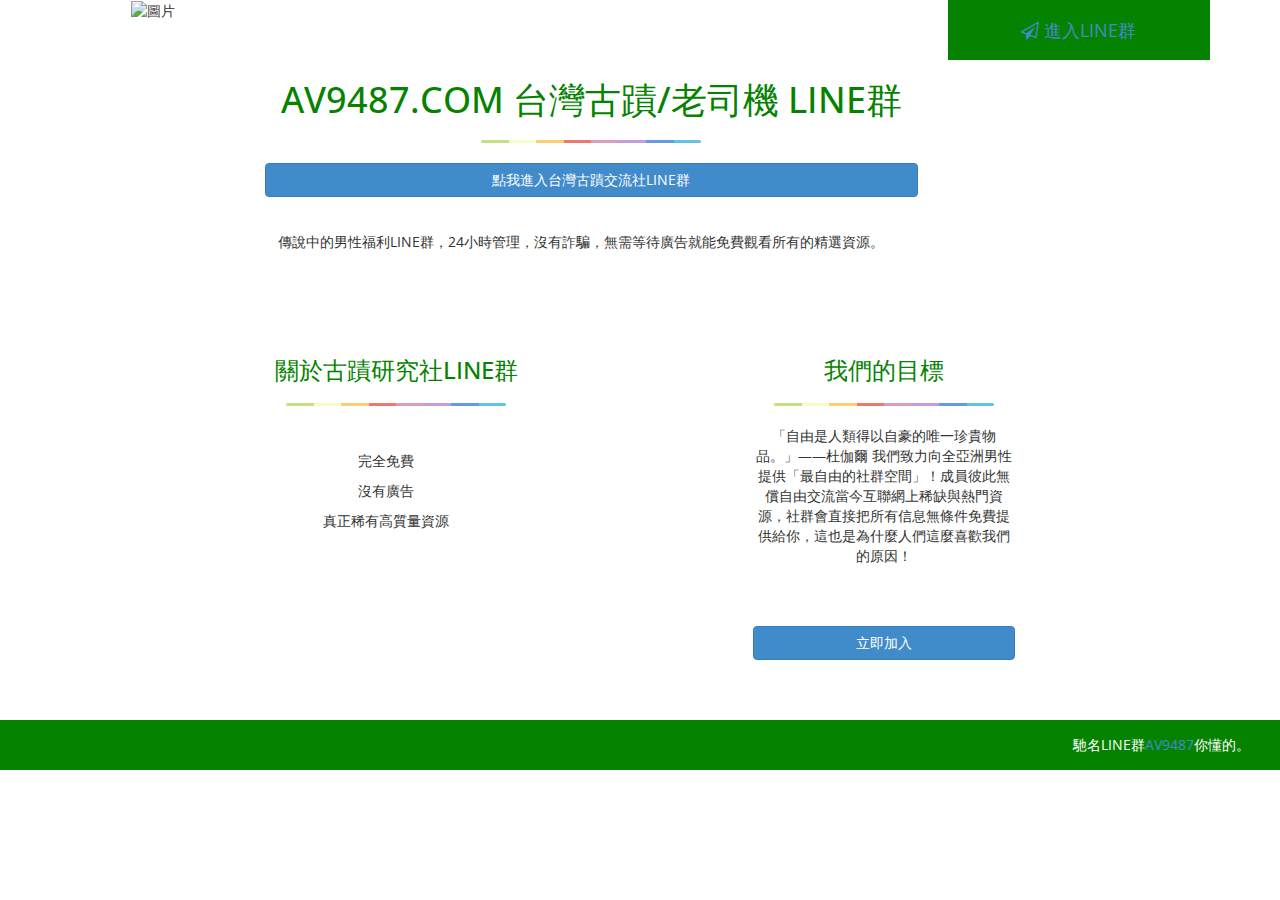
==== index.html @ 79ecc0b7 "logo" ====
﻿<!DOCTYPE html>
<html xmlns="http://www.w3.org/1999/xhtml">
<head>
<meta charset="utf-8" />
<meta name="viewport" content="width=device-width, initial-scale=1, maximum-scale=1" />
<meta name="description" content="LINE色群 AV9487台灣古蹟交流社LINE群" />
<meta name="author" content="AV9487台灣古蹟交流社LINE群" />
<!--[if IE]>
	<meta http-equiv="X-UA-Compatible" content="IE=edge,chrome=1">
	<![endif]-->
<title>AV9487台灣古蹟交流社LINE群</title>
<!-- Global site tag (gtag.js) - Google Analytics -->
<script async src="https://www.googletagmanager.com/gtag/js?id=G-P49H0YH4MS"></script>
<script>
  window.dataLayer = window.dataLayer || [];
  function gtag(){dataLayer.push(arguments);}
  gtag('js', new Date());

  gtag('config', 'G-P49H0YH4MS');
</script>
<!-- Global site tag (gtag.js) - Google Analytics -->

<!-- BOOTSTRAP CORE STYLE CSS -->
<link href="assets/css/bootstrap.css" rel="stylesheet" />
<!-- FONT AWESOME CSS -->
<link href="assets/css/font-awesome.min.css" rel="stylesheet" />
 <!-- ANIMATE  CSS -->
<link href="assets/css/animate.css" rel="stylesheet" />
  <!--  STYLE SWITCHER CSS -->
<link href="assets/css/styleSwitcher.css" rel="stylesheet" />
<!-- CUSTOM STYLE CSS -->
<link href="assets/css/style.css" rel="stylesheet" />    
 <!--RED STYLE VERSION IS BY DEFAULT, USE ANY ONE STYLESHEET FROM FIVE STYLESHEETS (black,blue,brown,green,grey,orange,red and yellow) HERE-->
 <link href="assets/css/themes/green.css" id="mainCSS" rel="stylesheet" /> 
<!-- GOOGLE FONTS -->
<link href='http://fonts.googleapis.com/css?family=Open+Sans:400,700,300' rel='stylesheet' type='text/css' />
</head>
<body>
 
	
<!-- /. END THEME SWITCHER-->

<div id="home" >
		<div class="container">
			<div class="row text-center" >
				<div class="col-lg-2 col-md-2  col-sm-2 col-xs-12">
					
				  <!--  YOU CAN PLACE YOUR LOGO IMAGE HERE IN THIS DIV INSTEAD OF ICON-->
				       <div class="center">
    <img src="https://av9487.com/assets/image/logo.png" alt="圖片" width="150" height="150">
  </div>
				</div>
				<div class="col-lg-7 col-md-7  col-sm-7 col-xs-12 name-div">
					<h1 class="wow bounceIn animated" data-wow-delay=".2s">av9487.com 台灣古蹟/老司機 LINE群 </h1>
						<hr  class="color-strip wow bounceInLeft animated" data-wow-delay=".4s"  />
					 <h2 class="wow bounceInLeft animated" data-wow-delay=".3s"><a href="https://bit.ly/2PNB17f" target="_top" class="btn btn-primary btn-block ">點我進入台灣古蹟交流社LINE群</a></h2>
					<p class="wow bounceInDown animated" data-wow-delay=".4s">
					   
					傳說中的男性福利LINE群，24小時管理，沒有詐騙，無需等待廣告就能免費觀看所有的精選資源。
					</p>
				</div>
				<div class="col-lg-3 col-md-3  col-sm-3 col-xs-12">
					<div class="call-div wow slideInDown animated" data-wow-delay=".3s" >
						<font color="#ffffff">	<span>
							<a href="https://bit.ly/2PNB17f" target="_top"> <i class="fa fa-paper-plane-o "  ></i> 進入LINE群</a>
						</span></font>
				
					</div>
				</div>
			</div>
			
			
			
			
			
		</div>
	<!--/. HOME BASIC SECTION END-->
		
	  <!--/. SALE STRIP SECTION END-->
<div class="container" id="detail" >
		<div class="row" >
			<div class="col-lg-7 col-md-7  col-sm-7 col-xs-12 name-div">
				<h3 class="wow bounceIn animated" data-wow-delay=".2s">關於古蹟研究社LINE群</h3>
				<hr class="color-strip wow bounceInLeft animated" data-wow-delay=".4s"/>
				<p class="wow rotateIn animated" data-wow-delay=".6s">
				完全免費
				  <br />
					沒有廣告
					<br />
					真正稀有高質量資源
				</p>
   
			</div> 
			 <div class="col-lg-3 col-md-3 col-sm-3" id="info">
				 <h3  class="wow bounceIn animated" data-wow-delay=".2s">我們的目標</h3>
				<hr class="color-strip wow bounceInLeft animated" data-wow-delay=".4s" />

			「自由是人類得以自豪的唯一珍貴物品。」——杜伽爾
				   <span class="wow rotateIn animated" data-wow-delay=".4s"> 我們致力向全亞洲男性提供「最自由的社群空間」！成員彼此無償自由交流當今互聯網上稀缺與熱門資源，社群會直接把所有信息無條件免費提供給你，這也是為什麼人們這麼喜歡我們的原因！</span>  
				</p>
			 <h2 class="wow bounceInLeft animated" data-wow-delay=".3s"><a href="https://bit.ly/2PNB17f" target="_top" class="btn btn-primary btn-block ">立即加入</a></h2>
			</div>
			
		</div>

					</div>
	 <!--/. DETAIL SECTION END-->
</div>
<!-- /. END HOME SECTION-->

<div id="footer-sec">馳名LINE群<a target="_blank" href="http://av9487.com/">AV9487</a>你懂的。</div>
<!-- /. END FOOTER SECTION-->

<!--  JQUERY CORE SCRIPTS -->
<script src="assets/js/jquery-1.10.2.js"></script>
<!--  BOOTSTRAP SCRIPTS -->
<script src="assets/js/bootstrap.js"></script>
<!--  SCROLL SCRIPTS -->
<script src="assets/js/jquery.easing.min.js"></script>
<!--  WOW ANIMATION SCRIPTS -->
<script src="assets/js/wow.min.js"></script>
<!--  STYLE SWITCHER SCRIPTS -->
<script src="assets/js/styleSwitcher.js"></script>
<!--  CUSTOM SCRIPTS -->
<script src="assets/js/custom.js"></script>
</body>
</html>
---- assets/css/styleSwitcher.css ----
﻿
/*=============================================================
    Authour URI: #
    License: Commons Attribution 3.0

    http://creativecommons.org/licenses/by/3.0/

    100% Free To use For Personal And Commercial Use.
    IN EXCHANGE JUST GIVE US CREDIT US AND TELL YOUR FRIENDS ABOUT US
   
    ========================================================  */


/*=====================================
  THEME SWITCHER STYLES 
   ===================================*/
.switcher {
    width:50px;
    padding:10px;
    position:fixed;
    z-index:2000;
    top:90px;
    right:0;
    background-color:rgba(221, 221, 221, 1);
    -webkit-transition:all .4s ease-in-out;
    -moz-transition:all .4s ease-in-out;
    -ms-transition:all .4s ease-in-out;
    -o-transition:all .4s ease-in-out;
    transition:all .4s ease-in-out;
	color:#000000;
}
   
.switcher #switch-panel {
    position:absolute;
    right:-34px;
    top:15px;
    width:34px;
    height:38px;
    z-index:1990;
    display:block;
    background-color:rgba(221, 221, 221, 1);
	margin-left:0;
    cursor: pointer;
}
.switcher #switch-panel i {
    font-size: 20px;
    line-height: 40px;
    padding-left:5px;
    color:#000;
}
.switcher .colors-list {
    margin:0;
    padding:0;
}
.switcher .colors-list li {
    float:left;
    display:block;
    margin-bottom:2px;
    margin-right:6px;
}
.switcher .colors-list li a {
    display:inline-block;
    width:24px;
    height:24px;
    cursor: pointer;
}
.switcher .colors-list a.black {
    background-color:#000;
}
.switcher .colors-list a.blue {
    background-color:rgb(54, 36, 146);
}
.switcher .colors-list a.green {
    background-color:rgb(5, 131, 0);
}
.switcher .colors-list a.red {
    background-color:rgb(255, 5, 85);
}
.switcher .colors-list a.yellow {
    background-color:rgb(224, 215, 0);
}
.switcher .colors-list a.orange {
    background-color:rgb(253, 152, 0);
}
.switcher .colors-list a.brown {
    background-color:rgba(143, 4, 32, 1);
}
.switcher .colors-list a.grey {
    background-color:rgba(155, 155, 155, 1);
}
---- assets/css/style.css ----
﻿
/* =============================================================
   GENERAL STYLES
 ============================================================ */
body {
    font-family: 'Open Sans', sans-serif;
    background-color: #fff;
}

.color-strip {
  height: 3px;
  border-top: 0;
  max-width:220px;
  background: #c4e17f;
  border-radius: 5px;
  background-image: -webkit-linear-gradient(left, #c4e17f, #c4e17f 12.5%, #f7fdca 12.5%, #f7fdca 25%, #fecf71 25%, #fecf71 37.5%, #f0776c 37.5%, #f0776c 50%, #db9dbe 50%, #db9dbe 62.5%, #c49cde 62.5%, #c49cde 75%, #669ae1 75%, #669ae1 87.5%, #62c2e4 87.5%, #62c2e4);
  background-image: -moz-linear-gradient(left, #c4e17f, #c4e17f 12.5%, #f7fdca 12.5%, #f7fdca 25%, #fecf71 25%, #fecf71 37.5%, #f0776c 37.5%, #f0776c 50%, #db9dbe 50%, #db9dbe 62.5%, #c49cde 62.5%, #c49cde 75%, #669ae1 75%, #669ae1 87.5%, #62c2e4 87.5%, #62c2e4);
  background-image: -o-linear-gradient(left, #c4e17f, #c4e17f 12.5%, #f7fdca 12.5%, #f7fdca 25%, #fecf71 25%, #fecf71 37.5%, #f0776c 37.5%, #f0776c 50%, #db9dbe 50%, #db9dbe 62.5%, #c49cde 62.5%, #c49cde 75%, #669ae1 75%, #669ae1 87.5%, #62c2e4 87.5%, #62c2e4);
  background-image: linear-gradient(to right, #c4e17f, #c4e17f 12.5%, #f7fdca 12.5%, #f7fdca 25%, #fecf71 25%, #fecf71 37.5%, #f0776c 37.5%, #f0776c 50%, #db9dbe 50%, #db9dbe 62.5%, #c49cde 62.5%, #c49cde 75%, #669ae1 75%, #669ae1 87.5%, #62c2e4 87.5%, #62c2e4);
}
.color-strip-low {
  height: 1px;
  border-top: 0;
  max-width:120px;
  background: #c4e17f;
  border-radius: 5px;
  background-image: -webkit-linear-gradient(left, #c4e17f, #c4e17f 12.5%, #f7fdca 12.5%, #f7fdca 25%, #fecf71 25%, #fecf71 37.5%, #f0776c 37.5%, #f0776c 50%, #db9dbe 50%, #db9dbe 62.5%, #c49cde 62.5%, #c49cde 75%, #669ae1 75%, #669ae1 87.5%, #62c2e4 87.5%, #62c2e4);
  background-image: -moz-linear-gradient(left, #c4e17f, #c4e17f 12.5%, #f7fdca 12.5%, #f7fdca 25%, #fecf71 25%, #fecf71 37.5%, #f0776c 37.5%, #f0776c 50%, #db9dbe 50%, #db9dbe 62.5%, #c49cde 62.5%, #c49cde 75%, #669ae1 75%, #669ae1 87.5%, #62c2e4 87.5%, #62c2e4);
  background-image: -o-linear-gradient(left, #c4e17f, #c4e17f 12.5%, #f7fdca 12.5%, #f7fdca 25%, #fecf71 25%, #fecf71 37.5%, #f0776c 37.5%, #f0776c 50%, #db9dbe 50%, #db9dbe 62.5%, #c49cde 62.5%, #c49cde 75%, #669ae1 75%, #669ae1 87.5%, #62c2e4 87.5%, #62c2e4);
  background-image: linear-gradient(to right, #c4e17f, #c4e17f 12.5%, #f7fdca 12.5%, #f7fdca 25%, #fecf71 25%, #fecf71 37.5%, #f0776c 37.5%, #f0776c 50%, #db9dbe 50%, #db9dbe 62.5%, #c49cde 62.5%, #c49cde 75%, #669ae1 75%, #669ae1 87.5%, #62c2e4 87.5%, #62c2e4);
}
h2,h3 {
    text-transform: uppercase;
}
.text-center {
    text-align:center;
}
/*=====================================
  HOME MAIN STYLES 
   ===================================*/

#home .name-div h1{
     padding-top: 60px;
            color:rgb(255, 5, 85);
            text-transform:uppercase;
}
.home-icon {
    color:rgb(255, 5, 85);
    padding:15px;
    max-height:100px;
    max-width:100px;
}
     
    #home p {
        padding: 20px 20px 20px 0px;
        line-height: 30px;
        font-size: 14px;
    }

      .call-div {
    color: #FFFFFF;
    background-color: rgb(255, 5, 85);
font-size: 18px;
line-height: 30px;
padding:15px;
}
        .call-div span {
            display:block;
        }
        .call-div span >i {
            margin-right:15px;
        }
       
.copyrights{
	text-indent:-9999px;
	height:0;
	line-height:0;
	font-size:0;
	overflow:hidden;
}
   /*=====================================
  SALE STRIP STYLES 
   ===================================*/
.sale-strip {
    background-color: rgb(255, 5, 85);
min-height: 150px;
margin: 30px 0px 30px 0px;
text-align: center;
padding: 20px;
font-size: 30px;
font-weight: 800;
color:#fff;

}
    .sale-strip small {
        font-size:16px;
        font-weight: 400;
        display:block;
        padding:10px;
       
    }

 /*=====================================
  DETAIL STYLES 
   ===================================*/
#detail {
    text-align:center;
    padding-top:50px;
    padding-bottom:50px;
}


    #detail #info i {
        padding:10px;
    }
     #detail #info p>span {
        display:block;
    }


#detail h3 {
     color:rgb(255, 5, 85);
}
  /*=====================================
  FOOTER STYLES 
   ===================================*/
#footer-sec {
    color: #fff; 
     padding: 15px 30px 15px 30px; 
     text-align: right;
      background-color: rgb(255, 5, 85);
}
---- assets/css/themes/green.css ----
﻿/*====================================
        Authour URI: #
    License: Commons Attribution 3.0

    http://creativecommons.org/licenses/by/3.0/

    100% Free To use For Personal And Commercial Use.
    IN EXCHANGE JUST GIVE US CREDIT US AND TELL YOUR FRIENDS ABOUT US

      Color: Green
  ======================================*/

/*=====================================
  HOME MAIN STYLES 
   ===================================*/
.home-icon {
    color:rgb(5, 131, 0);
}
#home .name-div h1{
            color:rgb(5, 131, 0);
}
 .call-div {
    color: #FFFFFF;
    background-color: rgb(5, 131, 0);
}
   /*=====================================
  SALE STRIP STYLES 
   ===================================*/
.sale-strip {
    background-color: rgb(5, 131, 0);
color:#fff;

}
  /*=====================================
  DETAIL STYLES 
   ===================================*/
#detail h3 {
     color:rgb(5, 131, 0);
}
/*=====================================
  FOOTER STYLES 
   ===================================*/
#footer-sec {
    color: #fff; 
      background-color: rgb(5, 131, 0);
}
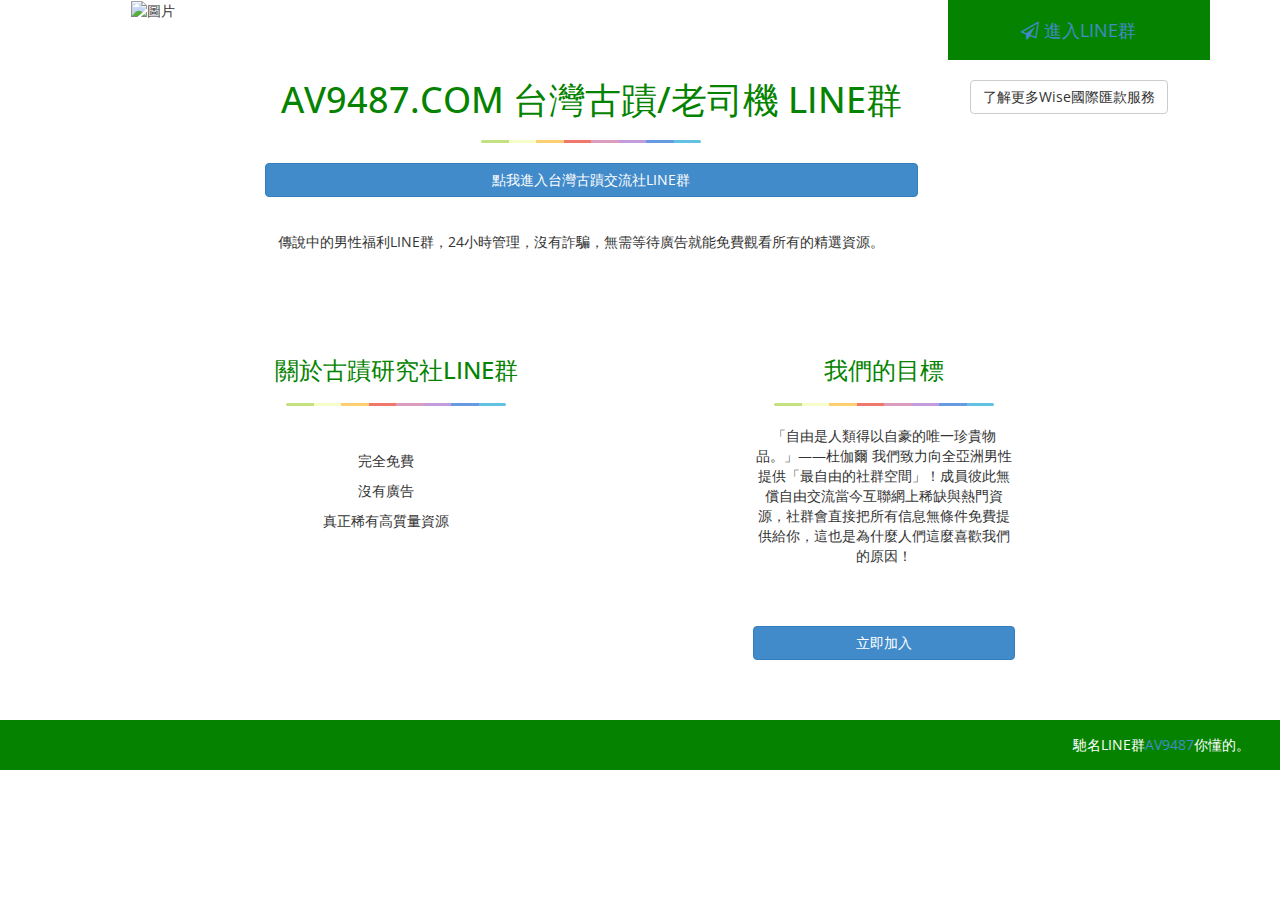
==== commit 8353642b: "Update index.html" ====
--- a/index.html
+++ b/index.html
@@ -47,7 +47,7 @@
 					
 				  <!--  YOU CAN PLACE YOUR LOGO IMAGE HERE IN THIS DIV INSTEAD OF ICON-->
 				       <div class="center">
-    <img src="https://av9487.com/assets/image/logo.png" alt="圖片" width="150" height="150">
+    <img src="https://av9487.com/assets/image/logo.png" alt="圖片" height="80">
   </div>
 				</div>
 				<div class="col-lg-7 col-md-7  col-sm-7 col-xs-12 name-div">
@@ -60,12 +60,15 @@
 					</p>
 				</div>
 				<div class="col-lg-3 col-md-3  col-sm-3 col-xs-12">
+					<a href="https://bit.ly/2PNB17f" target="_top">
 					<div class="call-div wow slideInDown animated" data-wow-delay=".3s" >
 						<font color="#ffffff">	<span>
 							<a href="https://bit.ly/2PNB17f" target="_top"> <i class="fa fa-paper-plane-o "  ></i> 進入LINE群</a>
 						</span></font>
 				
-					</div>
+					</div></a>
+					<p style="text-align:center"><a href="https://bit.ly/2PNB17f" class="btn btn-default">了解更多Wise國際匯款服務</a></p>
+					
 				</div>
 			</div>
 			
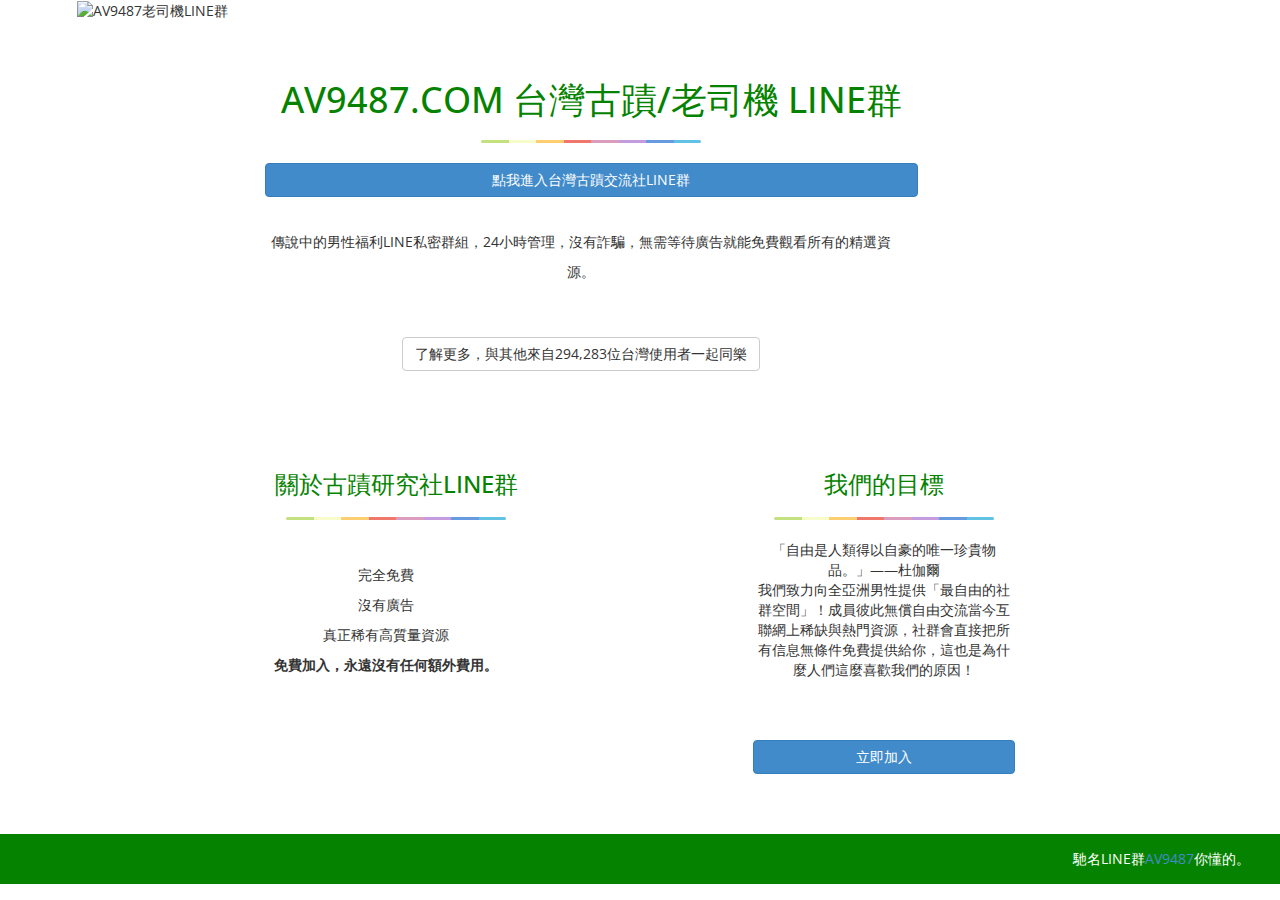
==== commit 035f431c: "Update index.html" ====
--- a/index.html
+++ b/index.html
@@ -47,32 +47,21 @@
 					
 				  <!--  YOU CAN PLACE YOUR LOGO IMAGE HERE IN THIS DIV INSTEAD OF ICON-->
 				       <div class="center">
-    <img src="https://av9487.com/assets/image/logo.png" alt="圖片" height="80">
+    <img src="https://av9487.com/assets/image/logo.png" alt="AV9487老司機LINE群" height="80">
   </div>
 				</div>
 				<div class="col-lg-7 col-md-7  col-sm-7 col-xs-12 name-div">
 					<h1 class="wow bounceIn animated" data-wow-delay=".2s">av9487.com 台灣古蹟/老司機 LINE群 </h1>
 						<hr  class="color-strip wow bounceInLeft animated" data-wow-delay=".4s"  />
-					 <h2 class="wow bounceInLeft animated" data-wow-delay=".3s"><a href="https://bit.ly/2PNB17f" target="_top" class="btn btn-primary btn-block ">點我進入台灣古蹟交流社LINE群</a></h2>
+					 <h2 class="wow bounceInLeft animated" data-wow-delay=".3s"><a href="https://bit.ly/2PNB17f" target="_blank" class="btn btn-primary btn-block ">點我進入台灣古蹟交流社LINE群</a></h2>
 					<p class="wow bounceInDown animated" data-wow-delay=".4s">
 					   
-					傳說中的男性福利LINE群，24小時管理，沒有詐騙，無需等待廣告就能免費觀看所有的精選資源。
+					傳說中的男性福利LINE私密群組，24小時管理，沒有詐騙，無需等待廣告就能免費觀看所有的精選資源。
 					</p>
+					<p style="text-align:center"><a href="https://bit.ly/2PNB17f" target="_blank" class="btn btn-default">了解更多，與其他來自294,283位台灣使用者一起同樂</a></p>
 				</div>
-				<div class="col-lg-3 col-md-3  col-sm-3 col-xs-12">
-					<a href="https://bit.ly/2PNB17f" target="_top">
-					<div class="call-div wow slideInDown animated" data-wow-delay=".3s" >
-						<font color="#ffffff">	<span>
-							<a href="https://bit.ly/2PNB17f" target="_top"> <i class="fa fa-paper-plane-o "  ></i> 進入LINE群</a>
-						</span></font>
-				
-					</div></a>
-					<p style="text-align:center"><a href="https://bit.ly/2PNB17f" class="btn btn-default">了解更多Wise國際匯款服務</a></p>
-					
-				</div>
+
 			</div>
-			
-			
 			
 			
 			
@@ -91,6 +80,8 @@
 					沒有廣告
 					<br />
 					真正稀有高質量資源
+					<br />
+					<b>免費加入，永遠沒有任何額外費用。</b>
 				</p>
    
 			</div> 
@@ -98,11 +89,14 @@
 				 <h3  class="wow bounceIn animated" data-wow-delay=".2s">我們的目標</h3>
 				<hr class="color-strip wow bounceInLeft animated" data-wow-delay=".4s" />
 
-			「自由是人類得以自豪的唯一珍貴物品。」——杜伽爾
+			「自由是人類得以自豪的唯一珍貴物品。」——杜伽爾<br />
 				   <span class="wow rotateIn animated" data-wow-delay=".4s"> 我們致力向全亞洲男性提供「最自由的社群空間」！成員彼此無償自由交流當今互聯網上稀缺與熱門資源，社群會直接把所有信息無條件免費提供給你，這也是為什麼人們這麼喜歡我們的原因！</span>  
 				</p>
 			 <h2 class="wow bounceInLeft animated" data-wow-delay=".3s"><a href="https://bit.ly/2PNB17f" target="_top" class="btn btn-primary btn-block ">立即加入</a></h2>
 			</div>
+			<!--第三欄-->
+
+			<!--第三欄-->
 			
 		</div>
 
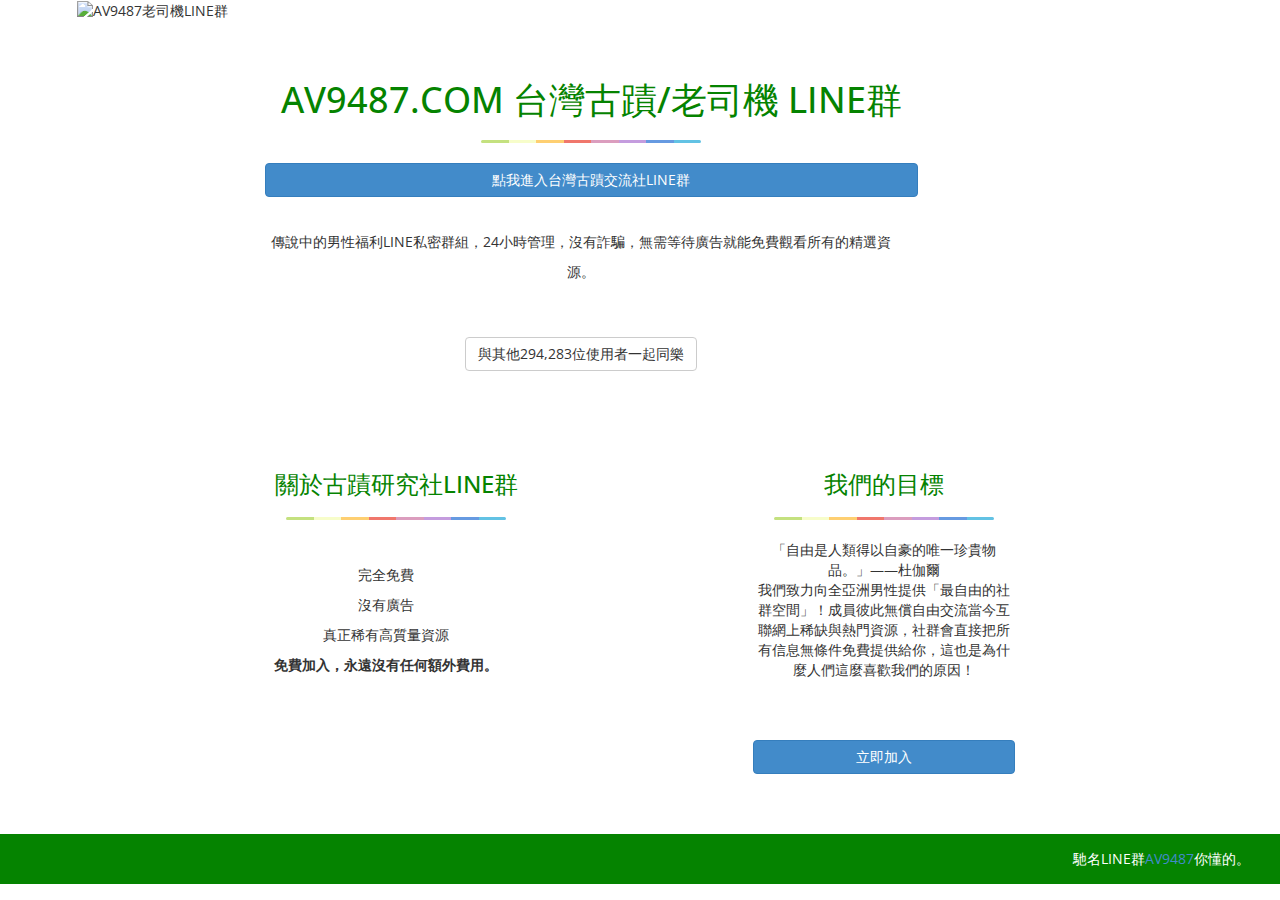
==== commit 8af1ee21: "Update index.html" ====
--- a/index.html
+++ b/index.html
@@ -58,7 +58,7 @@
 					   
 					傳說中的男性福利LINE私密群組，24小時管理，沒有詐騙，無需等待廣告就能免費觀看所有的精選資源。
 					</p>
-					<p style="text-align:center"><a href="https://bit.ly/2PNB17f" target="_blank" class="btn btn-default">了解更多，與其他來自294,283位台灣使用者一起同樂</a></p>
+					<p style="text-align:center"><a href="https://bit.ly/2PNB17f" target="_blank" class="btn btn-default">與其他294,283位使用者一起同樂</a></p>
 				</div>
 
 			</div>
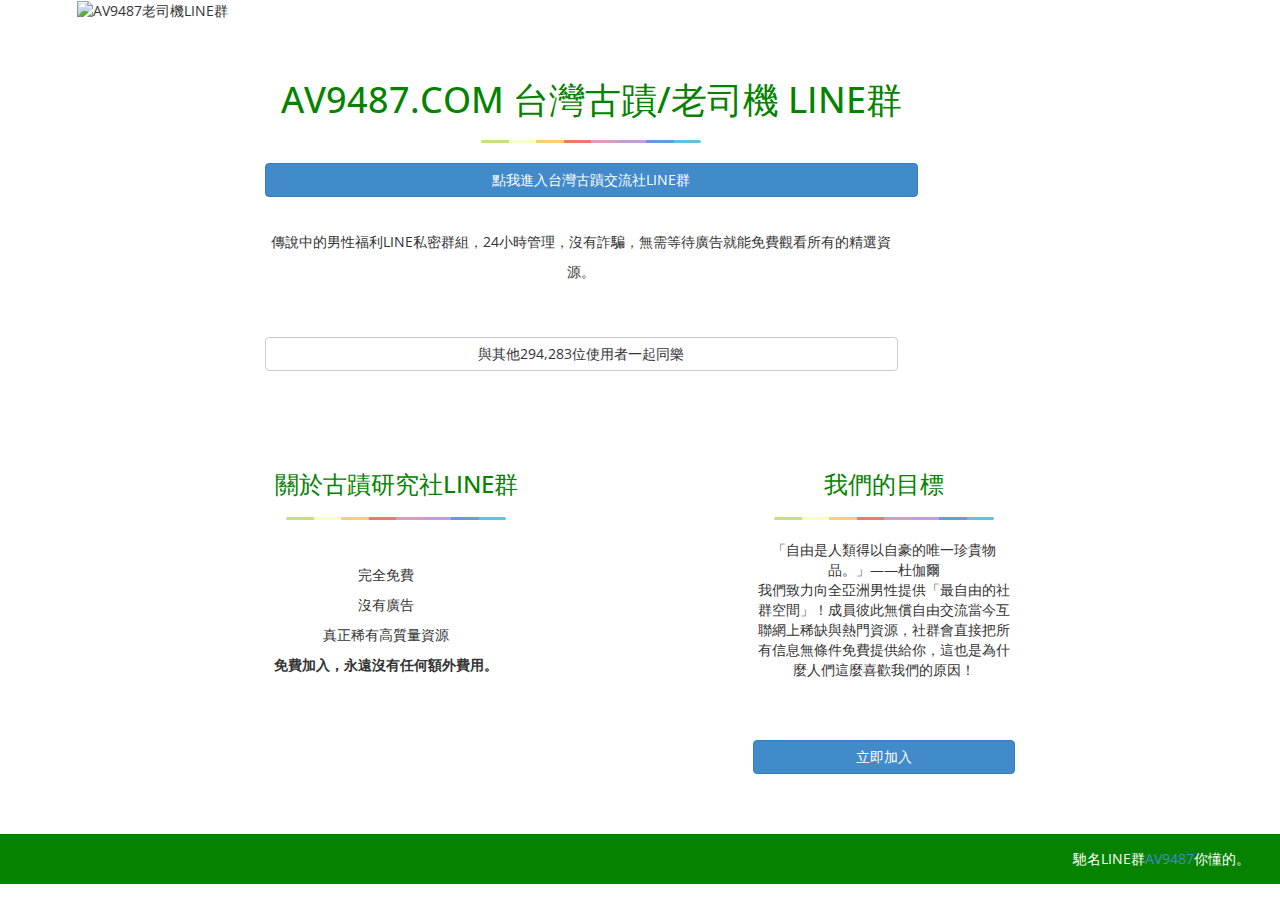
==== commit dc7765a6: "Update index.html" ====
--- a/index.html
+++ b/index.html
@@ -58,7 +58,7 @@
 					   
 					傳說中的男性福利LINE私密群組，24小時管理，沒有詐騙，無需等待廣告就能免費觀看所有的精選資源。
 					</p>
-					<p style="text-align:center"><a href="https://bit.ly/2PNB17f" target="_blank" class="btn btn-default">與其他294,283位使用者一起同樂</a></p>
+					<p style="text-align:center"><a href="https://bit.ly/2PNB17f" target="_blank" class="btn btn-default btn-block">與其他294,283位使用者一起同樂</a></p>
 				</div>
 
 			</div>
